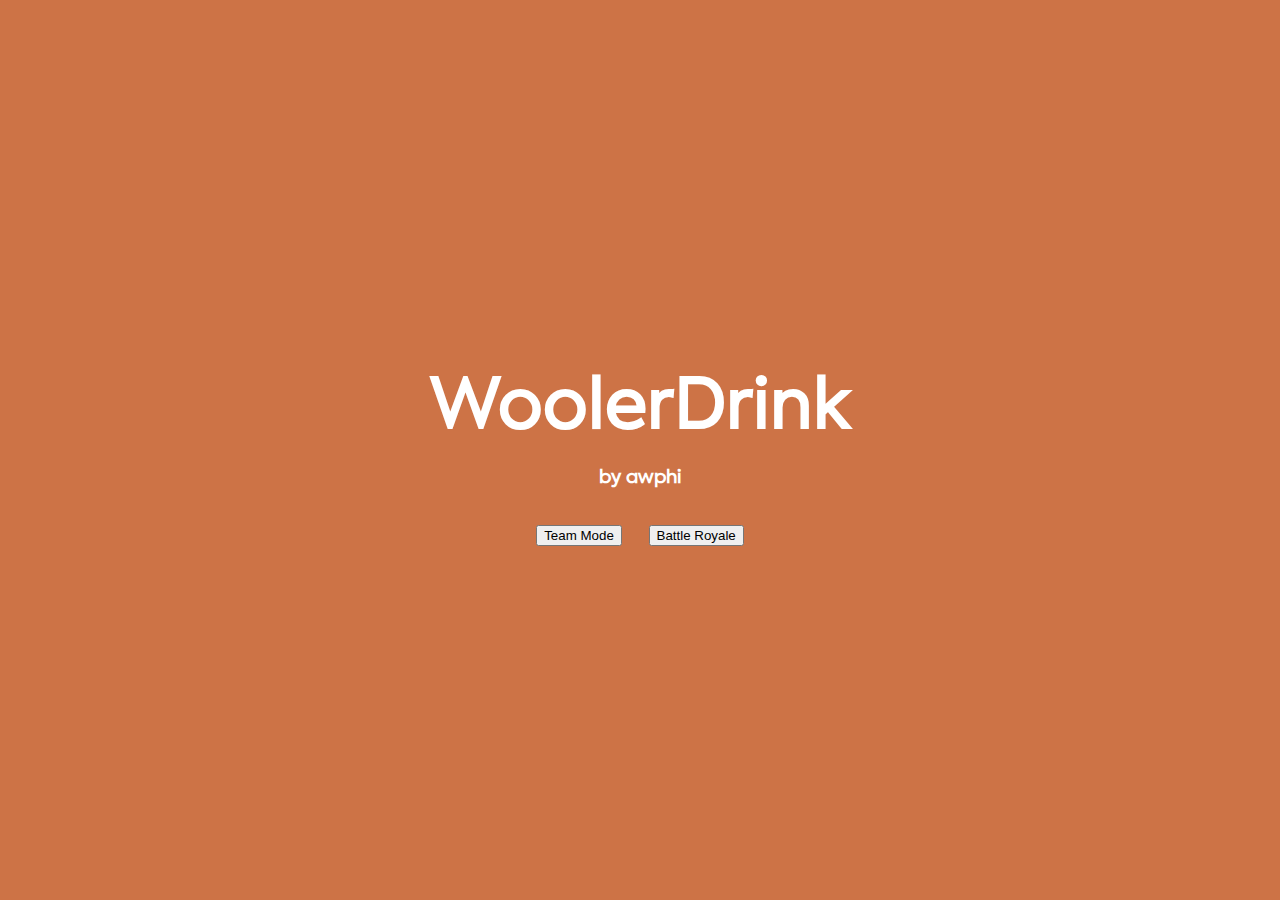
==== index.html @ 21946a89 "Initial Commit" ====
<!DOCTYPE html>
<html>
<head>
	<title>WoolerDrink (JS)</title>
	<link rel="stylesheet" type="text/css" href="./style.css"></link>
	<link rel="stylesheet" type="text/css" href="./fonts.css"></link>
	<meta name="viewport" content="width=device-width; initial-scale=1.0; maximum-scale=1.0; user-scalable=0;" />
	<meta name="apple-mobile-web-app-capable" content="yes" />
	<meta name="apple-mobile-web-app-status-bar-style" content="black-translucent">
</head>
<body>
	<div id="root" class="flex-column flex-center">
		<div class="flex-column flex-center">
			<h1>WoolerDrink</h1>
			<h3 class="subtitle">by awphi</h3>	
		</div>
		<div class="flex-row flex-center" style="margin-top: 2em;">
			<button style="margin-right: 2em;" onclick="myFunction()">Team Mode</button>
			<button onclick="myFunction()">Battle Royale</button>
		</div>
	</div>
	<script src="https://code.jquery.com/jquery-3.4.1.min.js" integrity="sha256-CSXorXvZcTkaix6Yvo6HppcZGetbYMGWSFlBw8HfCJo=" crossorigin="anonymous"></script>
	<script type="text/javascript" src="./script.js"></script>
</body>
</html>
---- style.css ----
html, body {
	height: 100%;
	margin: 0;
}

h1, h2, h3, p, a {
	font-family: 'Axiforma Book';
	margin: 0;
	color: rgba(255, 255, 255, 1);
}

h1 {
	font-size: 52pt;
}

.flex {
	display: flex;
	flex-direction: row;
}

.flex-fill {
	flex: 1;
}

.flex-center {
	display: flex;
	justify-content: center;
	align-items: center;
}

.flex-hcenter {
	align-items: center;
}

.flex-vcenter {
	justify-content: center;
}

.flex-column {
	display: flex;
	flex-direction: column;
}

#root {
	width: 100%;
	height: 100%;
	background-color: rgba(200, 100, 50, 0.9);
}
---- fonts.css ----
/* #### Generated By: http://www.cufonfonts.com #### */
@font-face {
	font-family: 'Axiforma Regular';
	font-style: normal;
	font-weight: normal;
	src: local('Axiforma Regular'), url('./fonts/Kastelov  Axiforma Regular.woff') format('woff');
}

@font-face {
	font-family: 'Axiforma Italic';
	font-style: normal;
	font-weight: normal;
	src: local('Axiforma Italic'), url('./fonts/Kastelov  Axiforma Italic.woff') format('woff');
}

@font-face {
	font-family: 'Axiforma Thin';
	font-style: normal;
	font-weight: normal;
	src: local('Axiforma Thin'), url('./fonts/Kastelov  Axiforma Thin.woff') format('woff');
}

@font-face {
	font-family: 'Axiforma Thin Italic';
	font-style: normal;
	font-weight: normal;
	src: local('Axiforma Thin Italic'), url('./fonts/Kastelov  Axiforma Thin Italic.woff') format('woff');
}

@font-face {
	font-family: 'Axiforma Book';
	font-style: normal;
	font-weight: normal;
	src: local('Axiforma Book'), url('./fonts/Kastelov  Axiforma Book.woff') format('woff');
}

@font-face {
	font-family: 'Axiforma Light';
	font-style: normal;
	font-weight: normal;
	src: local('Axiforma Light'), url('./fonts/Kastelov  Axiforma Light.woff') format('woff');
}

@font-face {
	font-family: 'Axiforma Book Italic';
	font-style: normal;
	font-weight: normal;
	src: local('Axiforma Book Italic'), url('./fonts/Kastelov  Axiforma Book Italic.woff') format('woff');
}

@font-face {
	font-family: 'Axiforma Light Italic';
	font-style: normal;
	font-weight: normal;
	src: local('Axiforma Light Italic'), url('./fonts/Kastelov  Axiforma Light Italic.woff') format('woff');
}

@font-face {
	font-family: 'Axiforma Medium';
	font-style: normal;
	font-weight: normal;
	src: local('Axiforma Medium'), url('./fonts/Kastelov  Axiforma Medium.woff') format('woff');
}

@font-face {
	font-family: 'Axiforma Medium Italic';
	font-style: normal;
	font-weight: normal;
	src: local('Axiforma Medium Italic'), url('./fonts/Kastelov  Axiforma Medium Italic.woff') format('woff');
}

@font-face {
	font-family: 'Axiforma SemiBold';
	font-style: normal;
	font-weight: normal;
	src: local('Axiforma SemiBold'), url('./fonts/Kastelov  Axiforma SemiBold.woff') format('woff');
}

@font-face {
	font-family: 'Axiforma SemiBold Italic';
	font-style: normal;
	font-weight: normal;
	src: local('Axiforma SemiBold Italic'), url('./fonts/Kastelov  Axiforma SemiBold Italic.woff') format('woff');
}

@font-face {
	font-family: 'Axiforma Bold';
	font-style: normal;
	font-weight: normal;
	src: local('Axiforma Bold'), url('./fonts/Kastelov  Axiforma Bold.woff') format('woff');
}

@font-face {
	font-family: 'Axiforma Bold Italic';
	font-style: normal;
	font-weight: normal;
	src: local('Axiforma Bold Italic'), url('./fonts/Kastelov  Axiforma Bold Italic.woff') format('woff');
}

@font-face {
	font-family: 'Axiforma ExtraBold';
	font-style: normal;
	font-weight: normal;
	src: local('Axiforma ExtraBold'), url('./fonts/Kastelov  Axiforma ExtraBold.woff') format('woff');
}

@font-face {
	font-family: 'Axiforma ExtraBold Italic';
	font-style: normal;
	font-weight: normal;
	src: local('Axiforma ExtraBold Italic'), url('./fonts/Kastelov  Axiforma ExtraBold Italic.woff') format('woff');
}

@font-face {
	font-family: 'Axiforma Black';
	font-style: normal;
	font-weight: normal;
	src: local('Axiforma Black'), url('./fonts/Kastelov  Axiforma Black.woff') format('woff');
}

@font-face {
	font-family: 'Axiforma Black Italic';
	font-style: normal;
	font-weight: normal;
	src: local('Axiforma Black Italic'), url('./fonts/Kastelov  Axiforma Black Italic.woff') format('woff');
}

@font-face {
	font-family: 'Axiforma Heavy';
	font-style: normal;
	font-weight: normal;
	src: local('Axiforma Heavy'), url('./fonts/Kastelov  Axiforma Heavy.woff') format('woff');
}

@font-face {
	font-family: 'Axiforma Heavy Italic';
	font-style: normal;
	font-weight: normal;
	src: local('Axiforma Heavy Italic'), url('./fonts/Kastelov  Axiforma Heavy Italic.woff') format('woff');
}
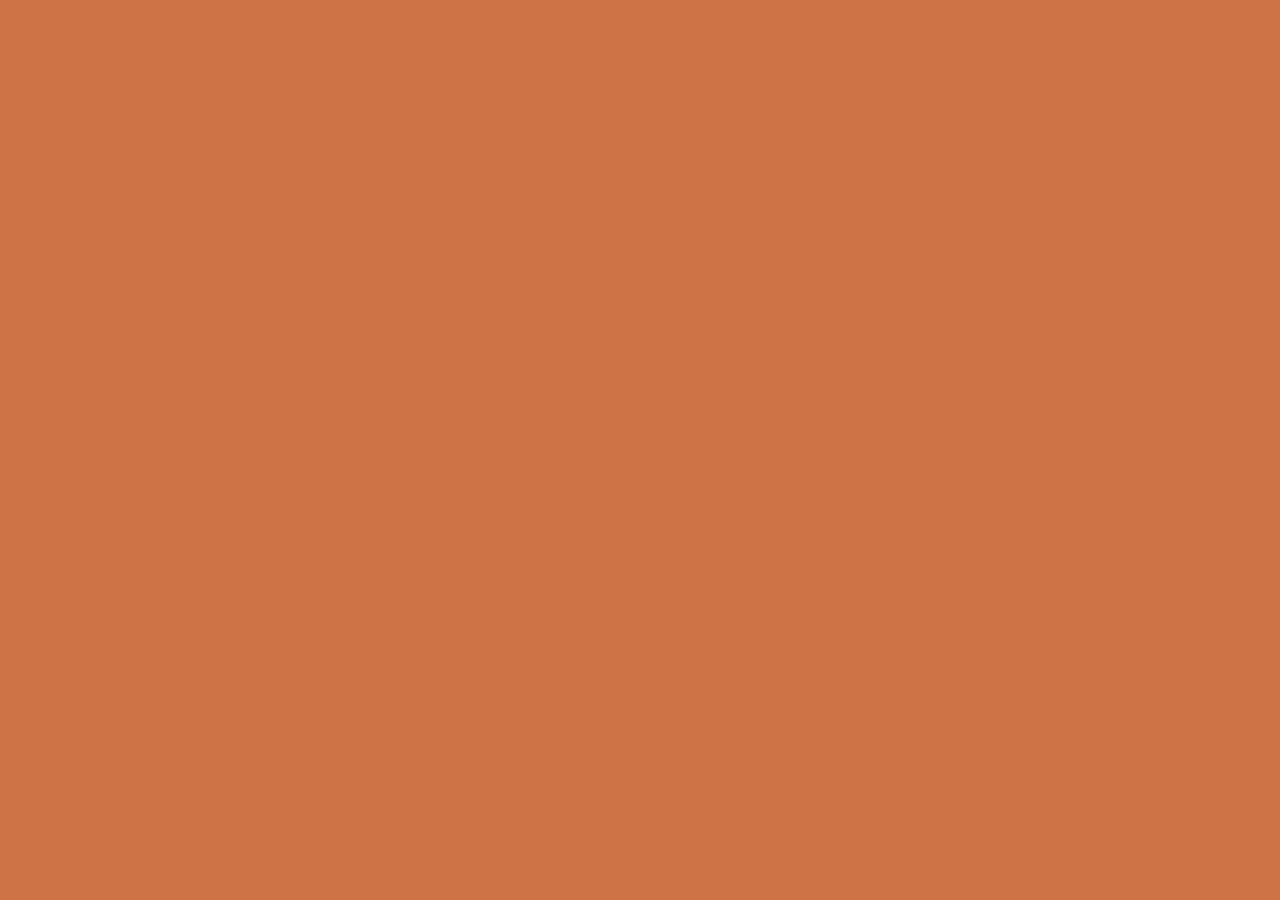
==== commit 5fa09980: "Git pages test with ajax" ====
--- a/index.html
+++ b/index.html
@@ -2,22 +2,16 @@
 <html>
 <head>
 	<title>WoolerDrink (JS)</title>
+	<link rel="stylesheet" type="text/css" href="./fonts.css"></link>
 	<link rel="stylesheet" type="text/css" href="./style.css"></link>
-	<link rel="stylesheet" type="text/css" href="./fonts.css"></link>
-	<meta name="viewport" content="width=device-width; initial-scale=1.0; maximum-scale=1.0; user-scalable=0;" />
+	<link rel="stylesheet" type="text/css" href="./buttons.css"></link>
+	<meta name="viewport" content="width=device-width, initial-scale=1.0, maximum-scale=1.0, user-scalable=0" />
 	<meta name="apple-mobile-web-app-capable" content="yes" />
 	<meta name="apple-mobile-web-app-status-bar-style" content="black-translucent">
 </head>
 <body>
 	<div id="root" class="flex-column flex-center">
-		<div class="flex-column flex-center">
-			<h1>WoolerDrink</h1>
-			<h3 class="subtitle">by awphi</h3>	
-		</div>
-		<div class="flex-row flex-center" style="margin-top: 2em;">
-			<button style="margin-right: 2em;" onclick="myFunction()">Team Mode</button>
-			<button onclick="myFunction()">Battle Royale</button>
-		</div>
+		
 	</div>
 	<script src="https://code.jquery.com/jquery-3.4.1.min.js" integrity="sha256-CSXorXvZcTkaix6Yvo6HppcZGetbYMGWSFlBw8HfCJo=" crossorigin="anonymous"></script>
 	<script type="text/javascript" src="./script.js"></script>
--- a/style.css
+++ b/style.css
@@ -1,16 +1,21 @@
 html, body {
 	height: 100%;
+	width: 100%;
 	margin: 0;
+	overflow-x: hidden;
+	overflow-y: hidden;
 }
 
 h1, h2, h3, p, a {
 	font-family: 'Axiforma Book';
 	margin: 0;
 	color: rgba(255, 255, 255, 1);
+	font-weight: normal;
+	text-shadow: 5px 5px 8px rgba(0, 0, 0, 0.2);
 }
 
 h1 {
-	font-size: 52pt;
+	font-size: 40pt;
 }
 
 .flex {
--- a/buttons.css
+++ b/buttons.css
@@ -0,0 +1,15 @@
+button {
+	border: none;
+	color: white;
+	padding: 15px 32px;
+	text-align: center;
+	text-decoration: none;
+	display: inline-block;
+	font-size: 16px;
+	border-radius: 2em;
+	box-shadow: 5px 5px 8px rgba(0, 0, 0, 0.2);
+}
+
+button.green {
+	background-color: #4CAF50; /* Green */
+}